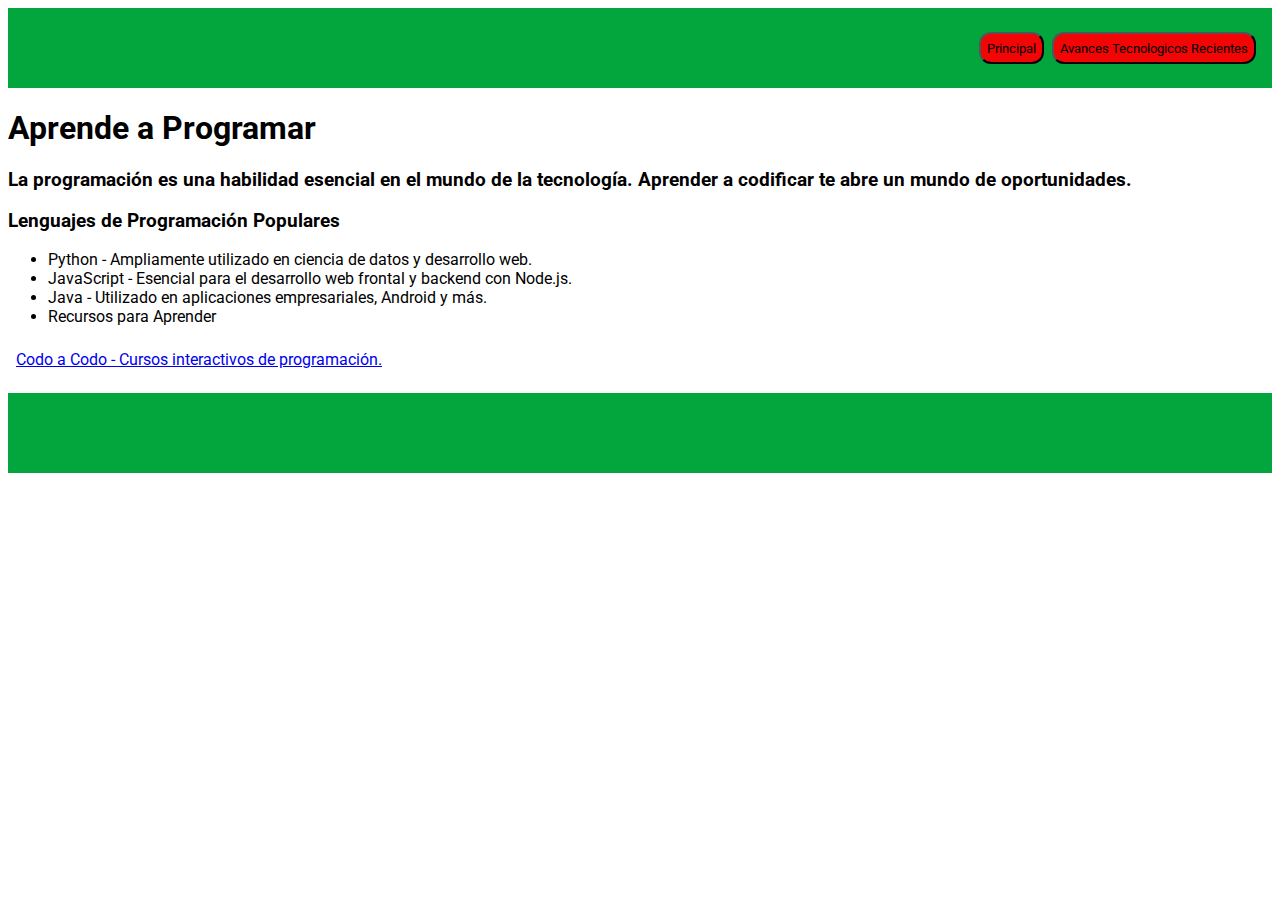
==== indexAprendiendo.html @ 642eda26 "Codo a Codo Práctico 3" ====
<!DOCTYPE html>
<html lang="es">
<head>
    <meta charset="UTF-8">
    <meta name="viewport" content="width=device-width, initial-scale=1.0">
    <title>Aprendiendo Programación </title>
    <link rel="stylesheet" href="styleAprendiendo.css">
    <link rel="preconnect" href="https://fonts.googleapis.com">
<link rel="preconnect" href="https://fonts.gstatic.com" crossorigin>
<link href="https://fonts.googleapis.com/css2?family=Inter:wght@100..900&family=Roboto:ital,wght@0,100;0,300;0,400;0,500;0,700;0,900;1,100;1,300;1,400;1,500;1,700;1,900&display=swap" rel="stylesheet">
</head>
<body>
    <header>
        <div class="btn">
            <button class="btnPrincipal" onclick="principal();"> Principal </button>
            <button class="btnAvances" onclick="avances()"> Avances Tecnologicos Recientes </button>
        </div>
    </header>
    <h1>Aprende a Programar</h1>
    <h3>La programación es una habilidad esencial en el mundo de la tecnología.
         Aprender a codificar te abre un mundo de oportunidades.
    </h3>
    <h3> Lenguajes de Programación Populares</h3>
    <ul>
        <li>Python - Ampliamente utilizado en ciencia de datos y desarrollo web.</li>
        <li>JavaScript - Esencial para el desarrollo web frontal y backend con Node.js.</li>
        <li>Java - Utilizado en aplicaciones empresariales, Android y más.</li>
        <li>Recursos para Aprender</li>
    </ul>
     <div>
        <nav><a href="https://buenosaires.gob.ar/educacion/codo-codo-40">Codo a Codo - Cursos interactivos de programación.</a>
        </nav>
    </div>
    <footer> <p></p></footer>
</body>
<script src="./scriptAprendiendo.js"></script>
</html>
---- styleAprendiendo.css ----
*{
    font-family: "Roboto", sans-serif;
    
}
header{
    width: auto;
    background-color: #03A63C;
    width: auto;
    height: 48px;
    padding: 16px;
    display: flex;
    justify-content: flex-end; /* Alinea los botones a la derecha */
    align-items: center; /* Centra verticalmente los botones */
}
.btnPrincipal{
    background-color: #F20505;
    height: 32px;
    width: auto;
    border-radius: 12px;
}
.btnAvances{
    background-color: #F20505;
    height: 32px;
    width: auto;
    border-radius: 12px;
    margin-left: 8px;
}
.btnAvances:hover{
    background-color: #f26868;
} 
.btnPrincipal:hover{
      background-color: #f26868;
}
footer{
    background-color: #03A63C;
    height: 80px;
    width: auto;
}

a{
    display: block;
    padding: 8px;
    justify-content: center;
}
.btn{
    display: flex;
}
.btnPrincipal{
    display: inline;
}
.btnAvances{
    display: inline;
}
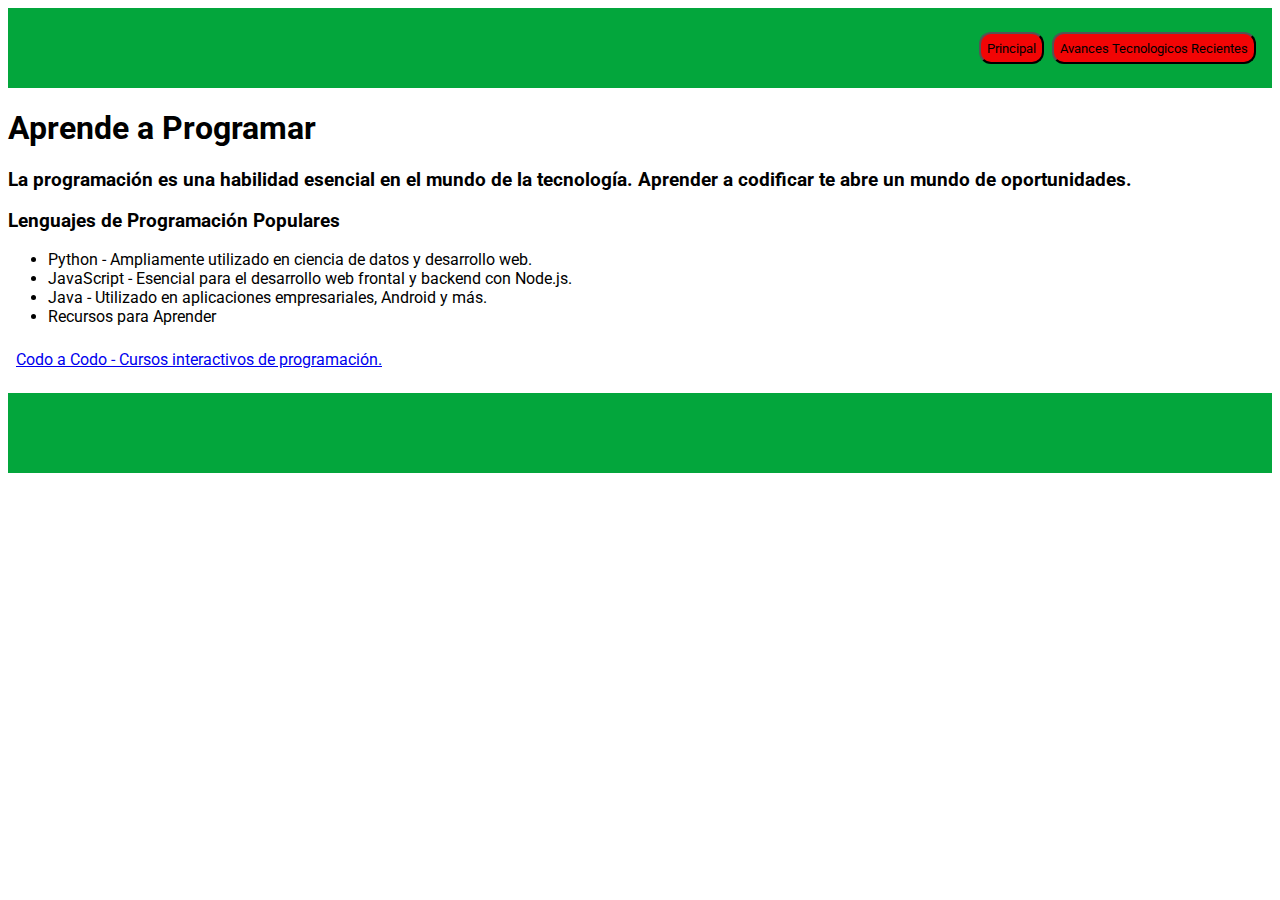
==== commit 22b7e22b: "corregi los en todos los index un ; que tenia la llamada a la función asociada" ====
--- a/indexAprendiendo.html
+++ b/indexAprendiendo.html
@@ -12,7 +12,7 @@
 <body>
     <header>
         <div class="btn">
-            <button class="btnPrincipal" onclick="principal();"> Principal </button>
+            <button class="btnPrincipal" onclick="principal()"> Principal </button>
             <button class="btnAvances" onclick="avances()"> Avances Tecnologicos Recientes </button>
         </div>
     </header>
